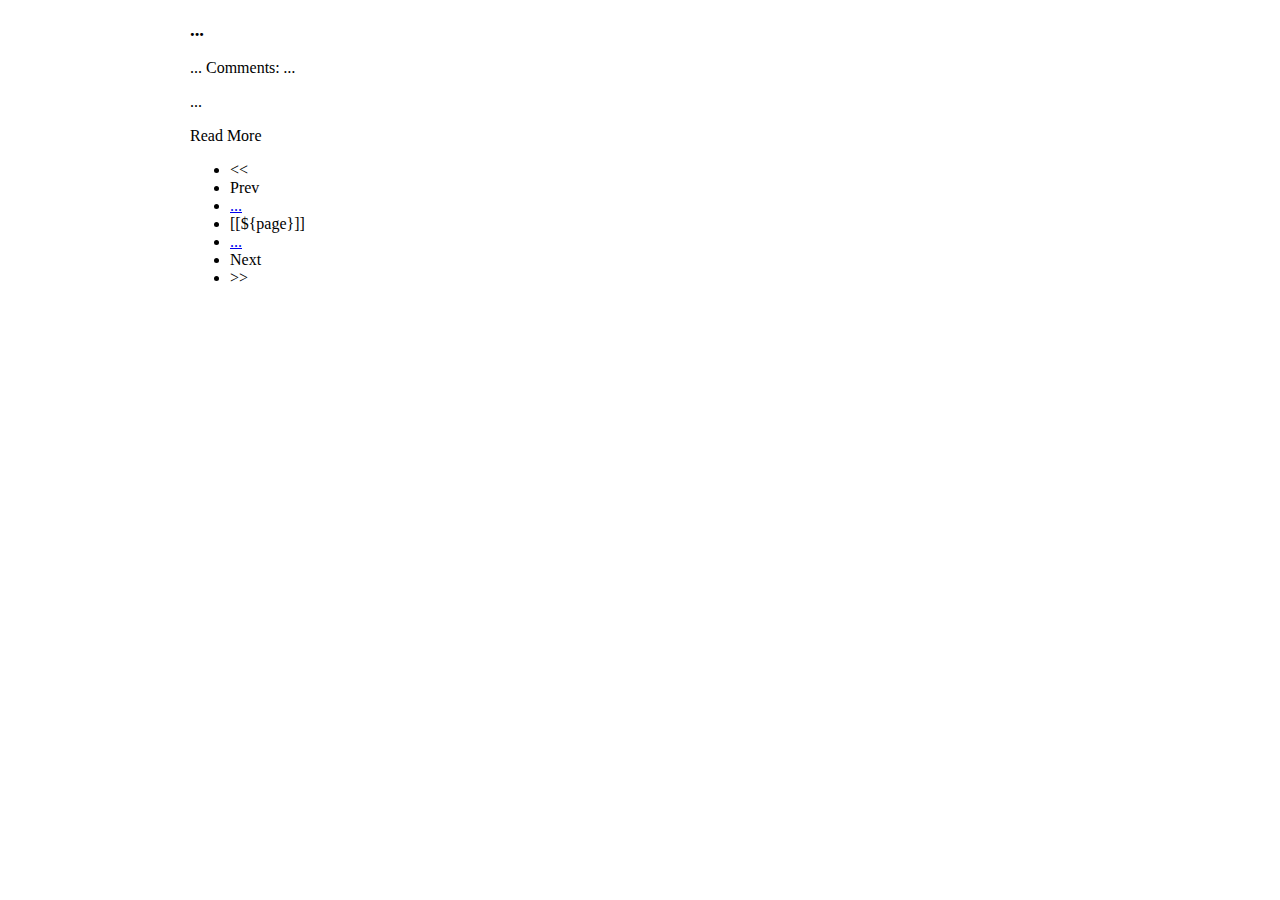
==== src/main/resources/templates/index.html @ f672b9a4 "Fixed title in pagination" ====
<!DOCTYPE html>
<html xmlns:th="http://www.thymeleaf.org">
<head>
    <title>Blog Platform</title>
    <meta charset="utf-8">
    <meta name="viewport" content="width=device-width, initial-scale=1, shrink-to-fit=no">

    <link rel="stylesheet" type="text/css" th:href="@{/webjars/bootstrap/css/bootstrap.min.css}"/>
    <link rel="stylesheet" type="text/css" th:href="@{/css/style.css}"/>
    <script type="text/javascript" th:src="@{/webjars/jquery/jquery.min.js}"></script>
    <script type="text/javascript" th:src="@{/webjars/bootstrap/js/bootstrap.min.js}"></script>

</head>
<body>

<div class="container-fluid" style="max-width: 900px; margin: 0 auto;">
    <div class="col-md-12" th:each="post : ${posts.content}">
        <div class="blog-entry  d-md-flex">
            <div class="text text-2 pl-md-4">
                <h3 class="mb-2" th:utext="${post.title}">...</h3>
                <div class="meta-wrap">
                    <p class="meta">
                        <span th:text="${#dates.format(post.dateCreate, 'MMM dd, yyyy HH:mm')}"><i
                                class="icon-calendar mr-2"></i>...</span>
                        <span><i class="icon-comment2 mr-2"></i>Comments: <i
                                th:utext="${service.countChildByParent(post.id)}">...</i></span>
                    </p>
                </div>
                <p class="mb-4" th:utext="${#strings.abbreviate(post.text,100)}">...</p>
                <p><a th:href="@{/post/{id}(id=${post.Id})}" class="btn-custom">Read More <span
                        class="ion-ios-arrow-forward"></span></a></p>
            </div>
        </div>
    </div>

    <nav aria-label="Pagination" th:if="${totalPages > 0}">
        <ul class="pagination justify-content-center">
            <li class="page-item" th:classappend="${currentPage == 1} ? 'disabled'">
                <a class="page-link" title='First Page' th:href="@{/posts(page=1)}"> << </a>
            </li>
            <li class="page-item font-weight-bold" th:classappend="${currentPage == 1} ? 'disabled'">
                <a class="page-link" title='Previous Page' th:href="@{/posts(page=${currentPage - 1})}">Prev</a>
            </li>
            <li class="page-item disabled" th:if="${currentPage - 2 > 1}">
                <a class="page-link" href="#">...</a>
            </li>
            <li class="page-item" th:classappend="${page == currentPage} ? 'active'"
                th:each="page : ${#numbers.sequence(currentPage > 2 ? currentPage - 2 : 1, currentPage + 2 < totalPages ? currentPage + 2 : totalPages)}">
                <a class="page-link" th:title="'Page ' + ${page}" th:href="@{/posts(page=${page})}">[[${page}]]</a>
            </li>
            <li class="page-item disabled" th:if="${currentPage + 2 < totalPages}">
                <a class="page-link" href="#">...</a>
            </li>
            <li class="page-item font-weight-bold" th:classappend="${currentPage == totalPages} ? 'disabled'">
                <a class="page-link" title='Next Page' th:href="@{/posts(page=${currentPage + 1})}">Next</a>
            </li>
            <li class="page-item" th:classappend="${currentPage == totalPages} ? 'disabled'">
                <a class="page-link" title='Last Page' th:href="@{/posts(page=${totalPages})}"> >> </a>
            </li>
        </ul>
    </nav>
</div>


</body>
</html>
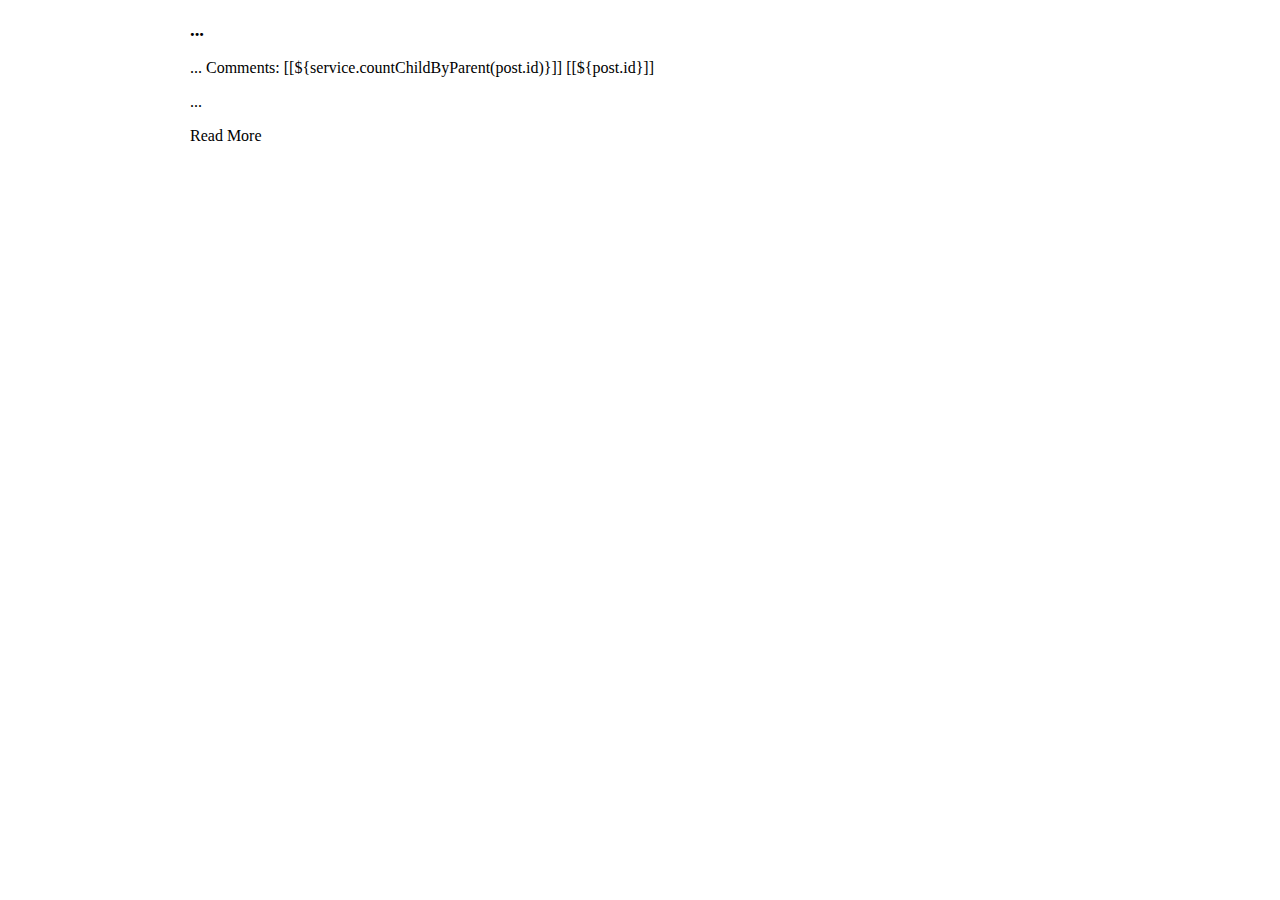
==== commit 7bc3fe9b: "Pagination moved to fragments" ====
--- a/src/main/resources/templates/index.html
+++ b/src/main/resources/templates/index.html
@@ -20,47 +20,18 @@
                 <h3 class="mb-2" th:utext="${post.title}">...</h3>
                 <div class="meta-wrap">
                     <p class="meta">
-                        <span th:text="${#dates.format(post.dateCreate, 'MMM dd, yyyy HH:mm')}"><i
-                                class="icon-calendar mr-2"></i>...</span>
-                        <span><i class="icon-comment2 mr-2"></i>Comments: <i
-                                th:utext="${service.countChildByParent(post.id)}">...</i></span>
+                        <span th:text="${#dates.format(post.dateCreate, 'MMM dd, yyyy HH:mm')}"></i>...</span>
+                        <span>Comments: [[${service.countChildByParent(post.id)}]] [[${post.id}]]</span>
                     </p>
                 </div>
-                <p class="mb-4" th:utext="${#strings.abbreviate(post.text,100)}">...</p>
-                <p><a th:href="@{/post/{id}(id=${post.Id})}" class="btn-custom">Read More <span
-                        class="ion-ios-arrow-forward"></span></a></p>
+                <p class="mb-4" th:utext="${#strings.abbreviate(post.text,500)}">...</p>
+                <p><a th:href="@{/post/{id}(id=${post.Id})}" class="btn-custom">Read More</a></p>
             </div>
         </div>
     </div>
 
-    <nav aria-label="Pagination" th:if="${totalPages > 0}">
-        <ul class="pagination justify-content-center">
-            <li class="page-item" th:classappend="${currentPage == 1} ? 'disabled'">
-                <a class="page-link" title='First Page' th:href="@{/posts(page=1)}"> << </a>
-            </li>
-            <li class="page-item font-weight-bold" th:classappend="${currentPage == 1} ? 'disabled'">
-                <a class="page-link" title='Previous Page' th:href="@{/posts(page=${currentPage - 1})}">Prev</a>
-            </li>
-            <li class="page-item disabled" th:if="${currentPage - 2 > 1}">
-                <a class="page-link" href="#">...</a>
-            </li>
-            <li class="page-item" th:classappend="${page == currentPage} ? 'active'"
-                th:each="page : ${#numbers.sequence(currentPage > 2 ? currentPage - 2 : 1, currentPage + 2 < totalPages ? currentPage + 2 : totalPages)}">
-                <a class="page-link" th:title="'Page ' + ${page}" th:href="@{/posts(page=${page})}">[[${page}]]</a>
-            </li>
-            <li class="page-item disabled" th:if="${currentPage + 2 < totalPages}">
-                <a class="page-link" href="#">...</a>
-            </li>
-            <li class="page-item font-weight-bold" th:classappend="${currentPage == totalPages} ? 'disabled'">
-                <a class="page-link" title='Next Page' th:href="@{/posts(page=${currentPage + 1})}">Next</a>
-            </li>
-            <li class="page-item" th:classappend="${currentPage == totalPages} ? 'disabled'">
-                <a class="page-link" title='Last Page' th:href="@{/posts(page=${totalPages})}"> >> </a>
-            </li>
-        </ul>
-    </nav>
+    <nav th:replace="fragments/pagination :: pagination(${currentPage}, ${page}, ${totalPages})"/></nav>
 </div>
-
 
 </body>
 </html>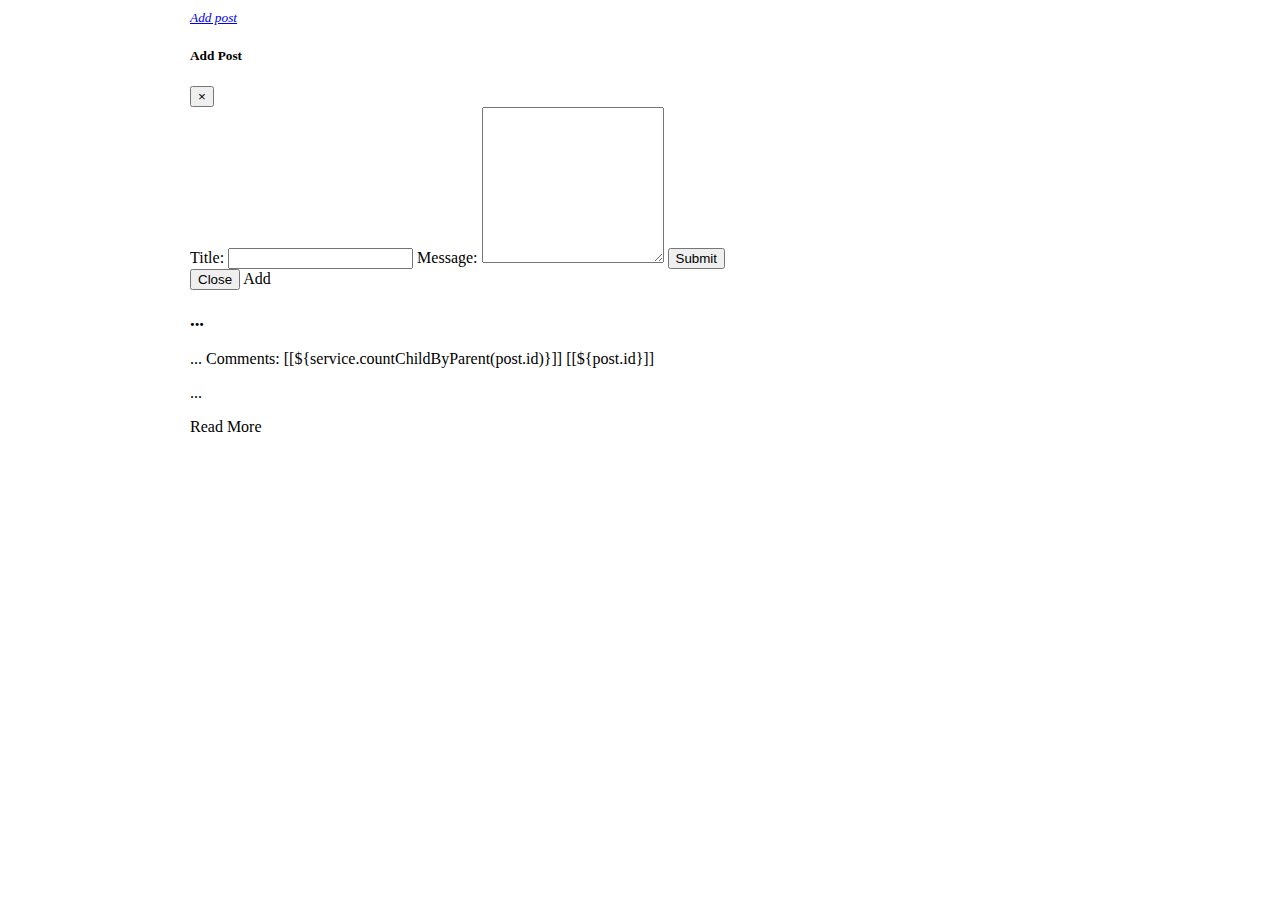
==== commit 13495de3: "Added feature to add post & thymeleaf to edit (without controller)" ====
--- a/src/main/resources/templates/index.html
+++ b/src/main/resources/templates/index.html
@@ -4,16 +4,44 @@
     <title>Blog Platform</title>
     <meta charset="utf-8">
     <meta name="viewport" content="width=device-width, initial-scale=1, shrink-to-fit=no">
-
     <link rel="stylesheet" type="text/css" th:href="@{/webjars/bootstrap/css/bootstrap.min.css}"/>
-    <link rel="stylesheet" type="text/css" th:href="@{/css/style.css}"/>
+    <link rel="stylesheet" type="text/css" th:href="@{/css/style.css?v=1}"/>
     <script type="text/javascript" th:src="@{/webjars/jquery/jquery.min.js}"></script>
     <script type="text/javascript" th:src="@{/webjars/bootstrap/js/bootstrap.min.js}"></script>
-
 </head>
 <body>
+<div class="container-fluid" style="max-width: 900px; margin: 0 auto;">
+    <a data-toggle="modal" data-target="#modal-add" class="pull-right" href="#com"><i><small>Add post</small></i></a>
+    <div class="modal fade" id="modal-add" tabindex="-1" role="dialog"
+         aria-labelledby="AddPost" aria-hidden="true">
+        <div class="modal-dialog" role="document">
+            <div class="modal-content">
+                <div class="modal-header">
+                    <h5 class="modal-title" id="AddPost">Add Post</h5>
+                    <button type="button" class="close" data-dismiss="modal" aria-label="Close">
+                        <span aria-hidden="true">&times;</span>
+                    </button>
+                </div>
+                <div class="modal-body">
+                    <form id="form-add" th:action="@{/post/add}" method="POST">
+                        <div class="form-group">
+                            <label for="messageTitle" class="col-form-label">Title:</label>
+                            <input class="form-control" id="messageTitle" name="title"/>
+                            <label for="messageText" class="col-form-label">Message:</label>
+                            <textarea rows="10" class="form-control" id="messageText" name="text"></textarea>
 
-<div class="container-fluid" style="max-width: 900px; margin: 0 auto;">
+                            <input type="hidden" name="authorId" th:value="'0'">
+                            <input type="submit" id="submit-form" class="hidden"/>
+                        </div>
+                    </form>
+                </div>
+                <div class="modal-footer">
+                    <button type="button" class="btn btn-secondary pull-left" data-dismiss="modal">Close</button>
+                    <label class="btn btn-primary" for="submit-form">Add</label>
+                </div>
+            </div>
+        </div>
+    </div>
     <div class="col-md-12" th:each="post : ${posts.content}">
         <div class="blog-entry  d-md-flex">
             <div class="text text-2 pl-md-4">
@@ -32,6 +60,5 @@
 
     <nav th:replace="fragments/pagination :: pagination(${currentPage}, ${page}, ${totalPages})"/></nav>
 </div>
-
 </body>
 </html>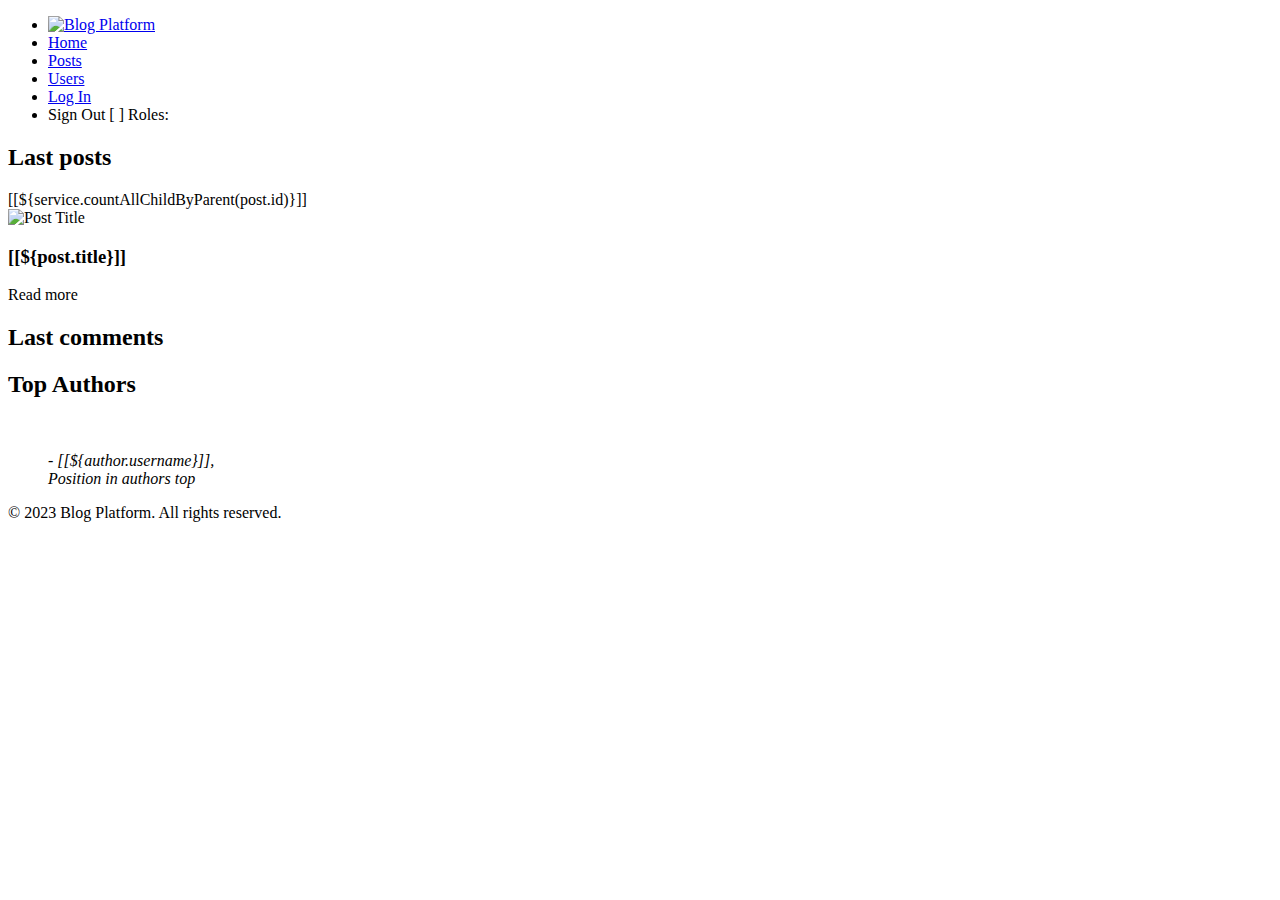
==== commit bca27be7: "Updated index template" ====
--- a/src/main/resources/templates/index.html
+++ b/src/main/resources/templates/index.html
@@ -1,64 +1,137 @@
 <!DOCTYPE html>
-<html xmlns:th="http://www.thymeleaf.org">
+<html xmlns:th="http://www.thymeleaf.org" xmlns:sec="http://www.thymeleaf.org/thymeleaf-extras-springsecurity5">
 <head>
     <title>Blog Platform</title>
     <meta charset="utf-8">
-    <meta name="viewport" content="width=device-width, initial-scale=1, shrink-to-fit=no">
+    <meta http-equiv="X-UA-Compatible" content="IE=edge,chrome=1">
+    <meta name="viewport" content="width=device-width">
     <link rel="stylesheet" type="text/css" th:href="@{/webjars/bootstrap/css/bootstrap.min.css}"/>
     <link rel="stylesheet" type="text/css" th:href="@{/css/style.css?v=1}"/>
-    <script type="text/javascript" th:src="@{/webjars/jquery/jquery.min.js}"></script>
-    <script type="text/javascript" th:src="@{/webjars/bootstrap/js/bootstrap.min.js}"></script>
+    <link rel="icon" th:href="@{/favicon.ico}" type="image/x-icon">
+    <link href='http://fonts.googleapis.com/css?family=Open+Sans:400,700,600,800' rel='stylesheet' type='text/css'>
 </head>
 <body>
-<div class="container-fluid" style="max-width: 900px; margin: 0 auto;">
-    <a data-toggle="modal" data-target="#modal-add" class="pull-right" href="#com"><i><small>Add post</small></i></a>
-    <div class="modal fade" id="modal-add" tabindex="-1" role="dialog"
-         aria-labelledby="AddPost" aria-hidden="true">
-        <div class="modal-dialog" role="document">
-            <div class="modal-content">
-                <div class="modal-header">
-                    <h5 class="modal-title" id="AddPost">Add Post</h5>
-                    <button type="button" class="close" data-dismiss="modal" aria-label="Close">
-                        <span aria-hidden="true">&times;</span>
-                    </button>
-                </div>
-                <div class="modal-body">
-                    <form id="form-add" th:action="@{/post/add}" method="POST">
-                        <div class="form-group">
-                            <label for="messageTitle" class="col-form-label">Title:</label>
-                            <input class="form-control" id="messageTitle" name="title"/>
-                            <label for="messageText" class="col-form-label">Message:</label>
-                            <textarea rows="10" class="form-control" id="messageText" name="text"></textarea>
 
-                            <input type="hidden" name="authorId" th:value="'0'">
-                            <input type="submit" id="submit-form" class="hidden"/>
+<!-- Navigation & Logo-->
+<div class="mainmenu-wrapper">
+    <div class="container">
+        <nav id="mainmenu" class="mainmenu">
+            <ul>
+                <li class="logo-wrapper"><a href="/"><img src="/img/logo.png" alt="Blog Platform"></a></li>
+                <li class="active">
+                    <a href="/">Home</a>
+                </li>
+                <li>
+                    <a href="/posts">Posts</a>
+                </li>
+                <li>
+                    <a href="/users">Users</a>
+                </li>
+                <li sec:authorize="hasRole('ANONYMOUS')">
+                    <a href="/login">Log In</a>
+                </li>
+                <li sec:authorize="isAuthenticated()">
+                    <a th:href="@{/logout}">Sign Out [ <span sec:authentication="name"></span> ]</a>
+                    Roles: <span sec:authentication="principal.authorities"></span>
+                </li>
+            </ul>
+        </nav>
+    </div>
+</div>
+<!-- Posts List -->
+<div class="section blog-posts-wrapper">
+    <div class="container">
+        <h2>Last posts</h2>
+        <div class="row">
+            <!-- Post -->
+            <div class="col-md-4 col-sm-6" th:each="post : ${posts}">
+                <div class="blog-post">
+                    <!-- Post Info -->
+                    <div class="post-info">
+                        <div class="post-date">
+                            <div class="date" th:utext="${#dates.format(post.dateCreate, 'dd MMM, yyyy')}"></div>
                         </div>
-                    </form>
-                </div>
-                <div class="modal-footer">
-                    <button type="button" class="btn btn-secondary pull-left" data-dismiss="modal">Close</button>
-                    <label class="btn btn-primary" for="submit-form">Add</label>
+                        <div class="post-comments-count">
+                            <a th:href="'/post/' + ${post.id}" title="Show Comments"><i class="glyphicon glyphicon-comment icon-white"></i>[[${service.countAllChildByParent(post.id)}]]</a>
+                        </div>
+                    </div>
+                    <!-- End Post Info -->
+                    <!-- Post Image -->
+                    <a th:href="'/post/' + ${post.id}"><img th:src="@{/img/blog_{id}.jpg(id=${post.id%10})}" class="post-image" alt="Post Title"></a>
+                    <!-- End Post Image -->
+                    <!-- Post Title & Summary -->
+                    <div class="post-title">
+                        <h3><a th:href="'/post/' + ${post.id}">[[${post.title}]]</a></h3>
+                    </div>
+                    <div class="post-summary">
+                        <p th:utext="${#strings.abbreviate(post.text,200)}"></p>
+                    </div>
+                    <!-- End Post Title & Summary -->
+                    <div class="post-more">
+                        <a th:href="'/post/' + ${post.id}" class="btn btn-small">Read more</a>
+                    </div>
                 </div>
             </div>
         </div>
     </div>
-    <div class="col-md-12" th:each="post : ${posts.content}">
-        <div class="blog-entry  d-md-flex">
-            <div class="text text-2 pl-md-4">
-                <h3 class="mb-2" th:utext="${post.title}">...</h3>
-                <div class="meta-wrap">
-                    <p class="meta">
-                        <span th:text="${#dates.format(post.dateCreate, 'MMM dd, yyyy HH:mm')}"></i>...</span>
-                        <span>Comments: [[${service.countChildByParent(post.id)}]] [[${post.id}]]</span>
-                    </p>
+</div>
+<!-- Press Coverage -->
+<div class="section">
+    <div class="container">
+        <h2>Last comments</h2>
+        <div class="row">
+            <div class="col-md-4 col-sm-6" th:each="comment : ${comments}">
+                <div class="in-press press-more">
+                    <a th:href="${'/post/' + {service.getPostByComment(comment.parentId)} + '#com' + {comment.id}}" th:utext="${#strings.abbreviate(comment.text,150)}"></a>
                 </div>
-                <p class="mb-4" th:utext="${#strings.abbreviate(post.text,500)}">...</p>
-                <p><a th:href="@{/post/{id}(id=${post.Id})}" class="btn-custom">Read More</a></p>
             </div>
         </div>
     </div>
+</div>
+<!-- Press Coverage -->
 
-    <nav th:replace="fragments/pagination :: pagination(${currentPage}, ${page}, ${totalPages})"/></nav>
+<!-- Testimonials -->
+<div class="section">
+    <div class="container">
+        <h2>Top Authors</h2>
+        <div class="row">
+            <!-- Testimonial -->
+            <div class="testimonial col-md-4 col-sm-6" th:each="author, state : ${topAuthors}">
+                <!-- Author Photo -->
+                <div class="author-photo">
+                    <img th:src="@{/img/user_{id}.png(id=${author.id%5})}">
+                </div>
+                <div class="testimonial-bubble">
+                    <blockquote>
+                        <!-- Quote -->
+                        <p class="quote" th:utext="${#strings.abbreviate(randomMessageToTopAuthors.get(state.index).text,150)}"></p>
+                        <!-- Author Info -->
+                        <cite class="author-info">
+                            - [[${author.username}]],<br>Position <b th:text="${state.count}"></b> in authors top
+                        </cite>
+                    </blockquote>
+                    <div class="sprite arrow-speech-bubble"></div>
+                </div>
+            </div>
+            <!-- End Testimonial -->
+        </div>
+    </div>
 </div>
+<!-- End Testimonials -->
+
+<!-- Footer -->
+<div class="footer">
+    <div class="container">
+        <div class="row">
+            <div class="col-md-12">
+                <div class="footer-copyright">&copy; 2023 Blog Platform. All rights reserved.</div>
+            </div>
+        </div>
+    </div>
+</div>
+
+<!-- Javascripts -->
+<script type="text/javascript" th:src="@{/webjars/jquery/jquery.min.js}"></script>
+<script type="text/javascript" th:src="@{/webjars/bootstrap/js/bootstrap.min.js}"></script>
 </body>
 </html>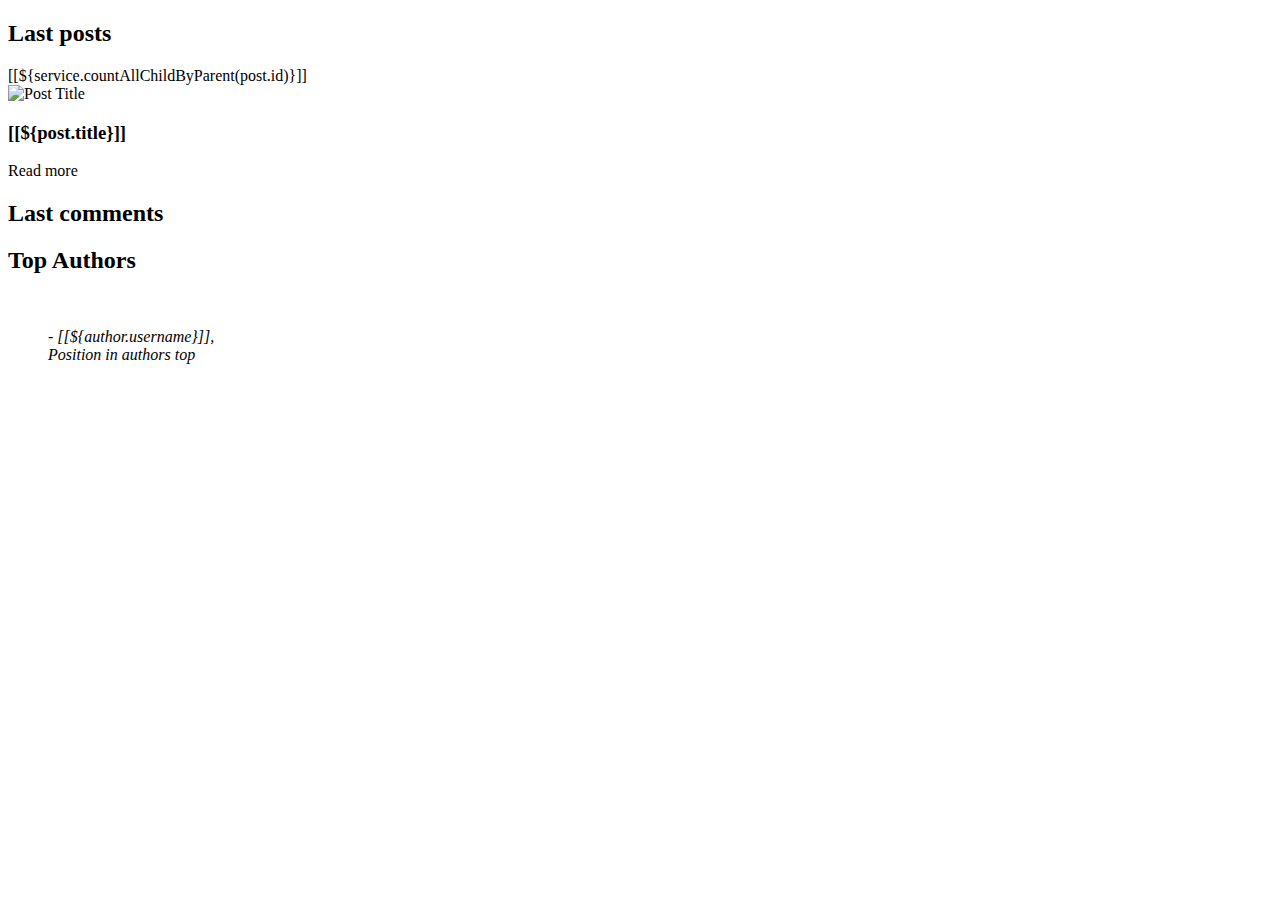
==== commit 6e7173e1: "Added header, navigation & footer templates fragments" ====
--- a/src/main/resources/templates/index.html
+++ b/src/main/resources/templates/index.html
@@ -1,52 +1,17 @@
 <!DOCTYPE html>
 <html xmlns:th="http://www.thymeleaf.org" xmlns:sec="http://www.thymeleaf.org/thymeleaf-extras-springsecurity5">
-<head>
-    <title>Blog Platform</title>
-    <meta charset="utf-8">
-    <meta http-equiv="X-UA-Compatible" content="IE=edge,chrome=1">
-    <meta name="viewport" content="width=device-width">
-    <link rel="stylesheet" type="text/css" th:href="@{/webjars/bootstrap/css/bootstrap.min.css}"/>
-    <link rel="stylesheet" type="text/css" th:href="@{/css/style.css?v=1}"/>
-    <link rel="icon" th:href="@{/favicon.ico}" type="image/x-icon">
-    <link href='http://fonts.googleapis.com/css?family=Open+Sans:400,700,600,800' rel='stylesheet' type='text/css'>
-</head>
+<head th:replace="fragments/header :: header('')"></head>
 <body>
 
 <!-- Navigation & Logo-->
-<div class="mainmenu-wrapper">
-    <div class="container">
-        <nav id="mainmenu" class="mainmenu">
-            <ul>
-                <li class="logo-wrapper"><a href="/"><img src="/img/logo.png" alt="Blog Platform"></a></li>
-                <li class="active">
-                    <a href="/">Home</a>
-                </li>
-                <li>
-                    <a href="/posts">Posts</a>
-                </li>
-                <li>
-                    <a href="/users">Users</a>
-                </li>
-                <li sec:authorize="hasRole('ANONYMOUS')">
-                    <a href="/login">Log In</a>
-                </li>
-                <li sec:authorize="isAuthenticated()">
-                    <a th:href="@{/logout}">Sign Out [ <span sec:authentication="name"></span> ]</a>
-                    Roles: <span sec:authentication="principal.authorities"></span>
-                </li>
-            </ul>
-        </nav>
-    </div>
-</div>
-<!-- Posts List -->
+<div th:replace="fragments/navigation :: navigation('home')"/></div>
+
 <div class="section blog-posts-wrapper">
     <div class="container">
         <h2>Last posts</h2>
         <div class="row">
-            <!-- Post -->
             <div class="col-md-4 col-sm-6" th:each="post : ${posts}">
                 <div class="blog-post">
-                    <!-- Post Info -->
                     <div class="post-info">
                         <div class="post-date">
                             <div class="date" th:utext="${#dates.format(post.dateCreate, 'dd MMM, yyyy')}"></div>
@@ -55,18 +20,13 @@
                             <a th:href="'/post/' + ${post.id}" title="Show Comments"><i class="glyphicon glyphicon-comment icon-white"></i>[[${service.countAllChildByParent(post.id)}]]</a>
                         </div>
                     </div>
-                    <!-- End Post Info -->
-                    <!-- Post Image -->
                     <a th:href="'/post/' + ${post.id}"><img th:src="@{/img/blog_{id}.jpg(id=${post.id%10})}" class="post-image" alt="Post Title"></a>
-                    <!-- End Post Image -->
-                    <!-- Post Title & Summary -->
                     <div class="post-title">
                         <h3><a th:href="'/post/' + ${post.id}">[[${post.title}]]</a></h3>
                     </div>
                     <div class="post-summary">
                         <p th:utext="${#strings.abbreviate(post.text,200)}"></p>
                     </div>
-                    <!-- End Post Title & Summary -->
                     <div class="post-more">
                         <a th:href="'/post/' + ${post.id}" class="btn btn-small">Read more</a>
                     </div>
@@ -75,7 +35,7 @@
         </div>
     </div>
 </div>
-<!-- Press Coverage -->
+
 <div class="section">
     <div class="container">
         <h2>Last comments</h2>
@@ -88,24 +48,18 @@
         </div>
     </div>
 </div>
-<!-- Press Coverage -->
 
-<!-- Testimonials -->
 <div class="section">
     <div class="container">
         <h2>Top Authors</h2>
         <div class="row">
-            <!-- Testimonial -->
-            <div class="testimonial col-md-4 col-sm-6" th:each="author, state : ${topAuthors}">
-                <!-- Author Photo -->
+              <div class="testimonial col-md-4 col-sm-6" th:each="author, state : ${topAuthors}">
                 <div class="author-photo">
                     <img th:src="@{/img/user_{id}.png(id=${author.id%5})}">
                 </div>
                 <div class="testimonial-bubble">
                     <blockquote>
-                        <!-- Quote -->
                         <p class="quote" th:utext="${#strings.abbreviate(randomMessageToTopAuthors.get(state.index).text,150)}"></p>
-                        <!-- Author Info -->
                         <cite class="author-info">
                             - [[${author.username}]],<br>Position <b th:text="${state.count}"></b> in authors top
                         </cite>
@@ -113,25 +67,15 @@
                     <div class="sprite arrow-speech-bubble"></div>
                 </div>
             </div>
-            <!-- End Testimonial -->
-        </div>
-    </div>
-</div>
-<!-- End Testimonials -->
-
-<!-- Footer -->
-<div class="footer">
-    <div class="container">
-        <div class="row">
-            <div class="col-md-12">
-                <div class="footer-copyright">&copy; 2023 Blog Platform. All rights reserved.</div>
-            </div>
         </div>
     </div>
 </div>
 
+<!-- Footer -->
+<div th:replace="fragments/footer :: footer"></div>
+
 <!-- Javascripts -->
-<script type="text/javascript" th:src="@{/webjars/jquery/jquery.min.js}"></script>
-<script type="text/javascript" th:src="@{/webjars/bootstrap/js/bootstrap.min.js}"></script>
+<div th:replace="fragments/footer :: javascript"></div>
+
 </body>
 </html>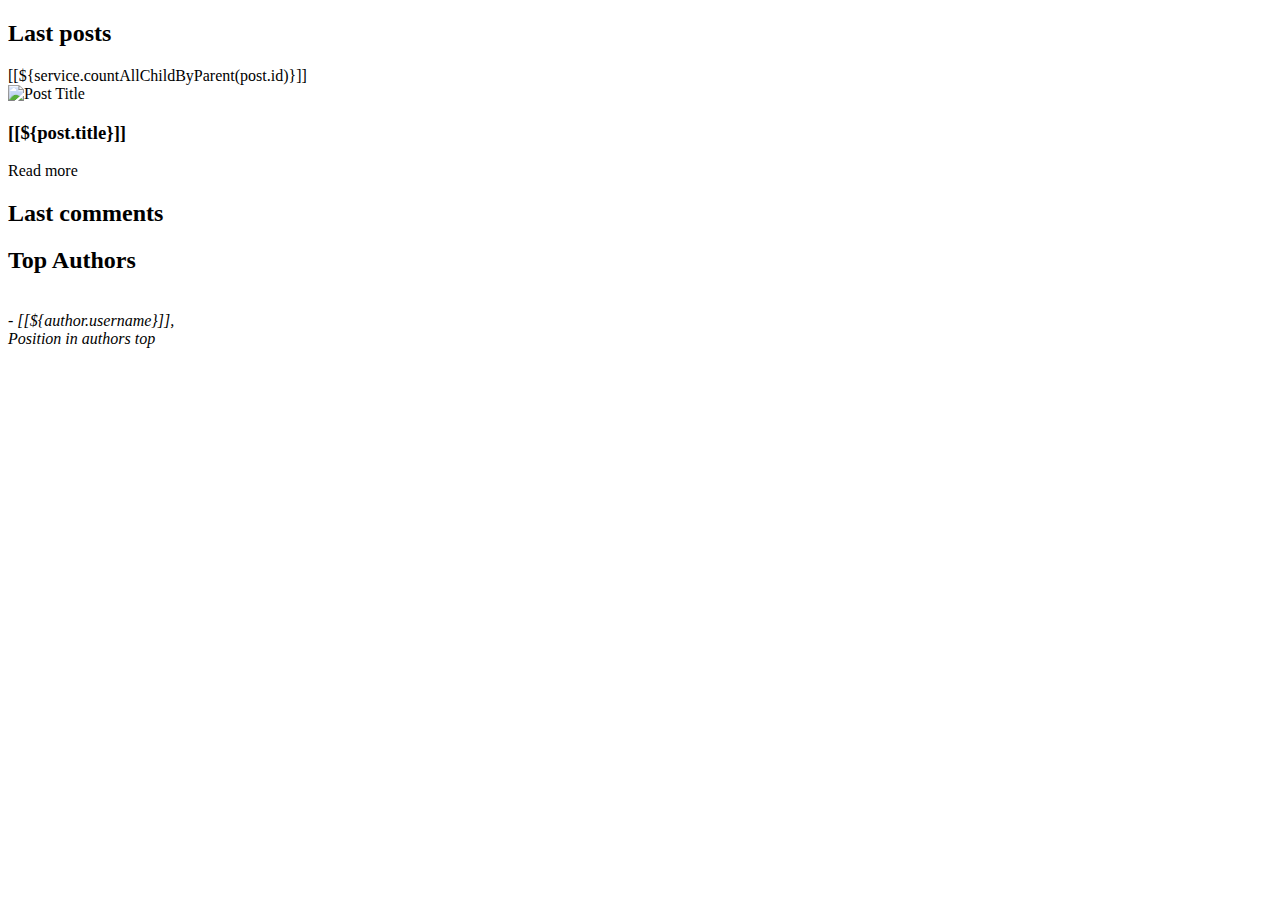
==== commit 16c5f0f4: "Added link to posts in top authors section" ====
--- a/src/main/resources/templates/index.html
+++ b/src/main/resources/templates/index.html
@@ -53,17 +53,18 @@
     <div class="container">
         <h2>Top Authors</h2>
         <div class="row">
-              <div class="testimonial col-md-4 col-sm-6" th:each="author, state : ${topAuthors}">
+            <div class="testimonial col-md-4 col-sm-6" th:each="author, state : ${topAuthors}">
                 <div class="author-photo">
                     <img th:src="@{/img/user_{id}.png(id=${author.id%5})}">
                 </div>
                 <div class="testimonial-bubble">
-                    <blockquote>
-                        <p class="quote" th:utext="${#strings.abbreviate(randomMessageToTopAuthors.get(state.index).text,150)}"></p>
-                        <cite class="author-info">
-                            - [[${author.username}]],<br>Position <b th:text="${state.count}"></b> in authors top
-                        </cite>
-                    </blockquote>
+                    <div class="in-press press-more">
+                        <a th:href="'post/' + ${randomMessageToTopAuthors.get(state.index).id}"
+                           th:utext="${#strings.abbreviate(randomMessageToTopAuthors.get(state.index).text,150)}"></a>
+                    </div>
+                    <cite class="author-info">
+                        - [[${author.username}]],<br>Position <b th:text="${state.count}"></b> in authors top
+                    </cite>
                     <div class="sprite arrow-speech-bubble"></div>
                 </div>
             </div>
